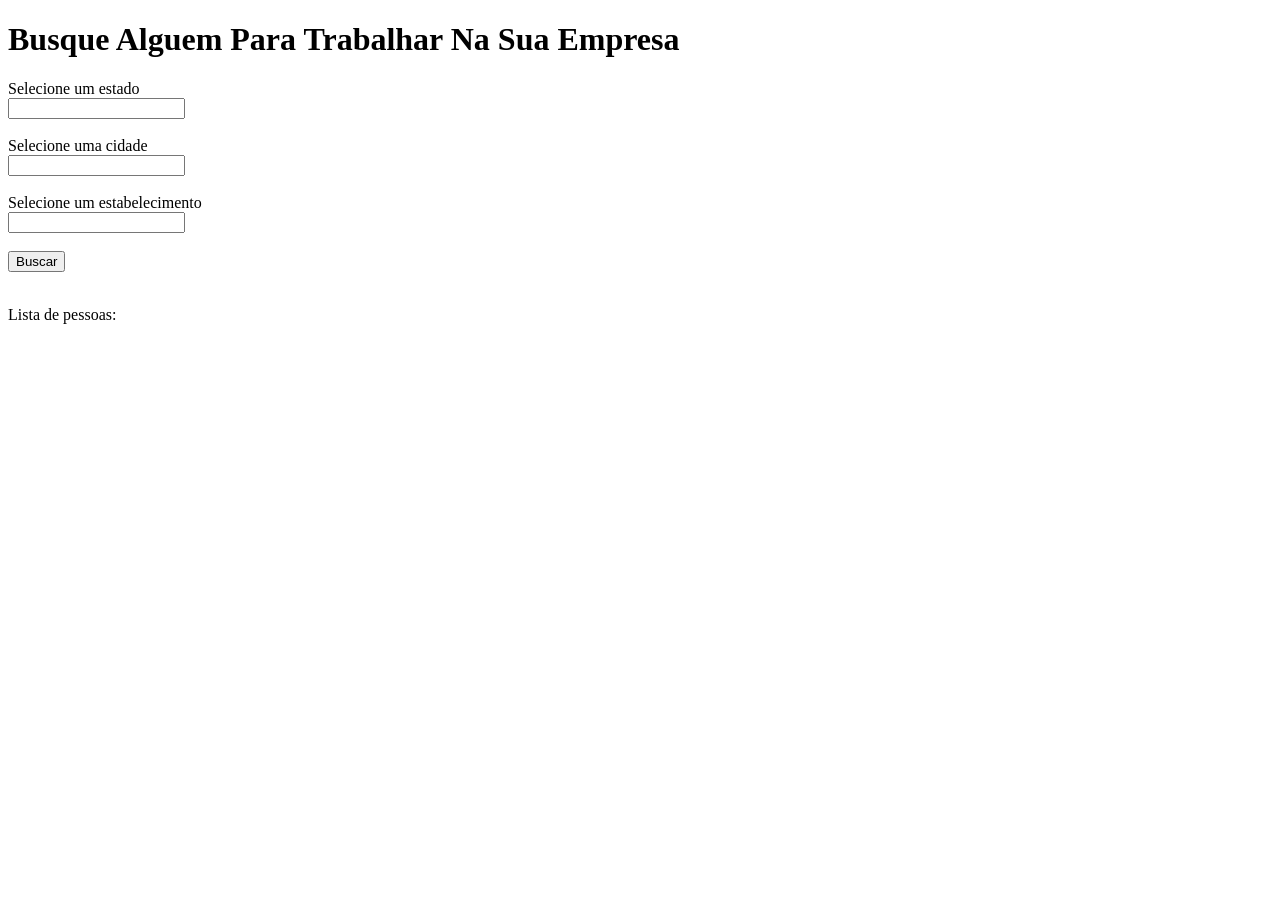
==== html/empresa.html @ 9e48ff1d "viniciusCommit" ====
<!DOCTYPE html>
<html lang="pt-br">
<head>
    <meta charset="UTF-8">
    <meta http-equiv="X-UA-Compatible" content="IE=edge">
    <meta name="viewport" content="width=device-width, initial-scale=1.0">
    <title>Document</title>
</head>
<body>
    <h1>Busque Alguem Para Trabalhar Na Sua Empresa</h1>
    <label>Selecione um estado</label><br>
    <input type="text" id="estado"><br><br>
    <label>Selecione uma cidade</label> <br>
    <input type="text" id="cidade"><br><br>
    <label>Selecione um estabelecimento</label><br>
    <input type="text" id="estabelecimento"><br><br>
    <button type="button" onclick="botao()">Buscar</button><br><br>

    </p></span id="resultado"></span>Lista de pessoas:</p>

    <script>

    </script>
</body>
</html>
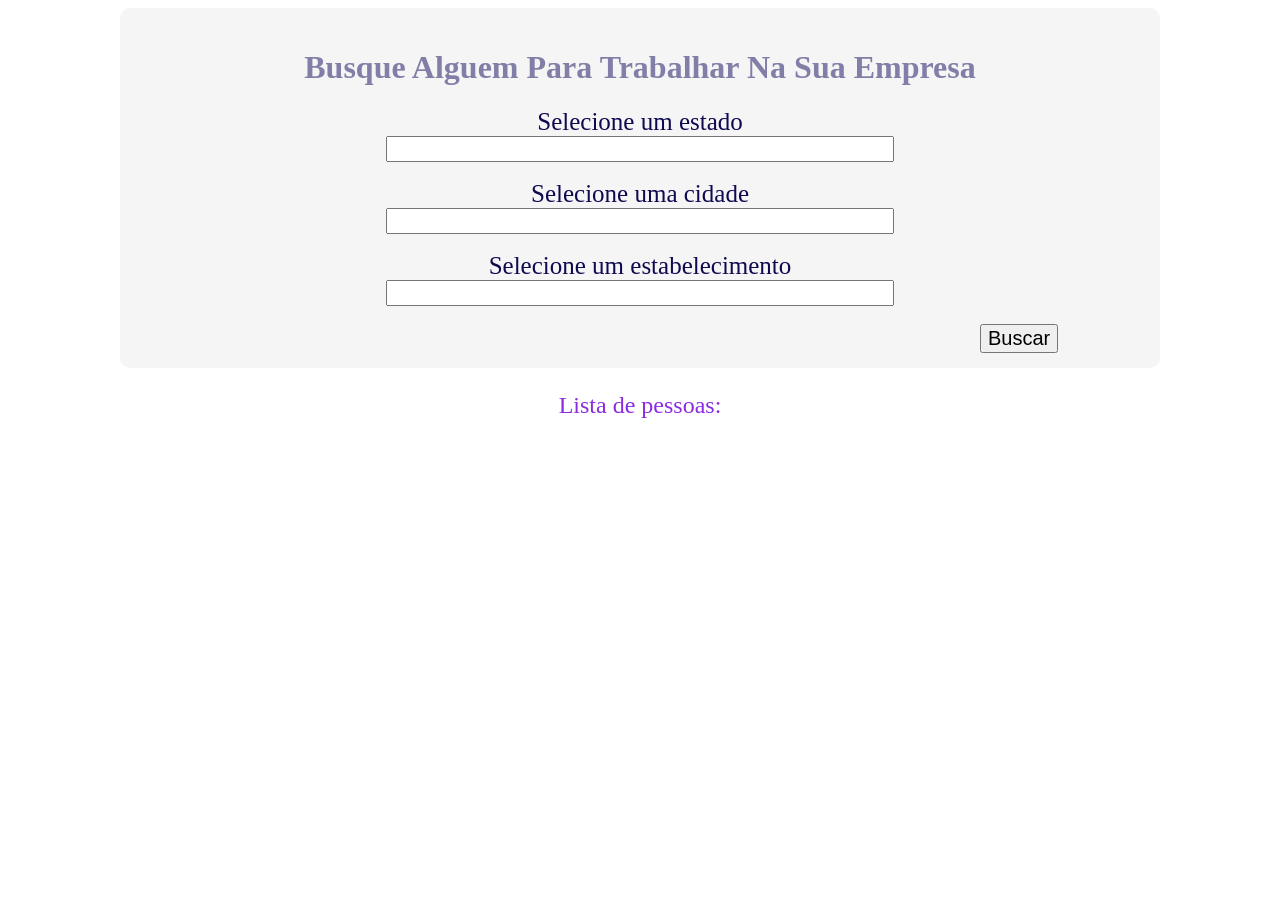
==== commit 0fc44964: "empresa css commit" ====
--- a/html/empresa.html
+++ b/html/empresa.html
@@ -7,17 +7,24 @@
     <title>Document</title>
 </head>
 <body>
-    <h1>Busque Alguem Para Trabalhar Na Sua Empresa</h1>
-    <label>Selecione um estado</label><br>
-    <input type="text" id="estado"><br><br>
-    <label>Selecione uma cidade</label> <br>
-    <input type="text" id="cidade"><br><br>
-    <label>Selecione um estabelecimento</label><br>
-    <input type="text" id="estabelecimento"><br><br>
-    <button type="button" onclick="botao()">Buscar</button><br><br>
+    <div class="formulario">
+        <h1>Busque Alguem Para Trabalhar Na Sua Empresa</h1>
 
-    </p></span id="resultado"></span>Lista de pessoas:</p>
+        <label>Selecione um estado</label><br>
+        <input type="text" id="estado"><br><br>
 
+        <label>Selecione uma cidade</label> <br>
+        <input type="text" id="cidade"><br><br>
+
+        <label>Selecione um estabelecimento</label><br>
+        <input type="text" id="estabelecimento"><br><br>
+
+        <button type="button" onclick="botao()">Buscar</button><br><br>
+    </div>  
+    <div class="outros">
+        <p id="resultado">Lista de pessoas:</p>
+    </div>
+    <link rel="stylesheet" href="../css/empresa.css">
     <script>
 
     </script>
--- a/css/empresa.css
+++ b/css/empresa.css
@@ -0,0 +1,30 @@
+.formulario{
+    width: 1000px;
+    margin: 0 auto;
+    padding: 20px;
+    height: 320px;
+    background-color: #f5f5f5;
+    border-radius: 10px;
+    text-align: center;
+}
+.formulario input{
+    width: 500px;
+    height: 20px;
+}
+.formulario label{
+   font-size: 25px;
+   color: rgb(15, 10, 80);
+}
+.formulario h1{
+    color: rgba(13, 7, 92, 0.5);
+}
+.formulario button{
+    font-size: 20px;
+    display: block;
+    margin-left: 840px;
+}
+.outros p{
+    text-align: center;
+    font-size: 24px;
+    color: blueviolet;
+}
